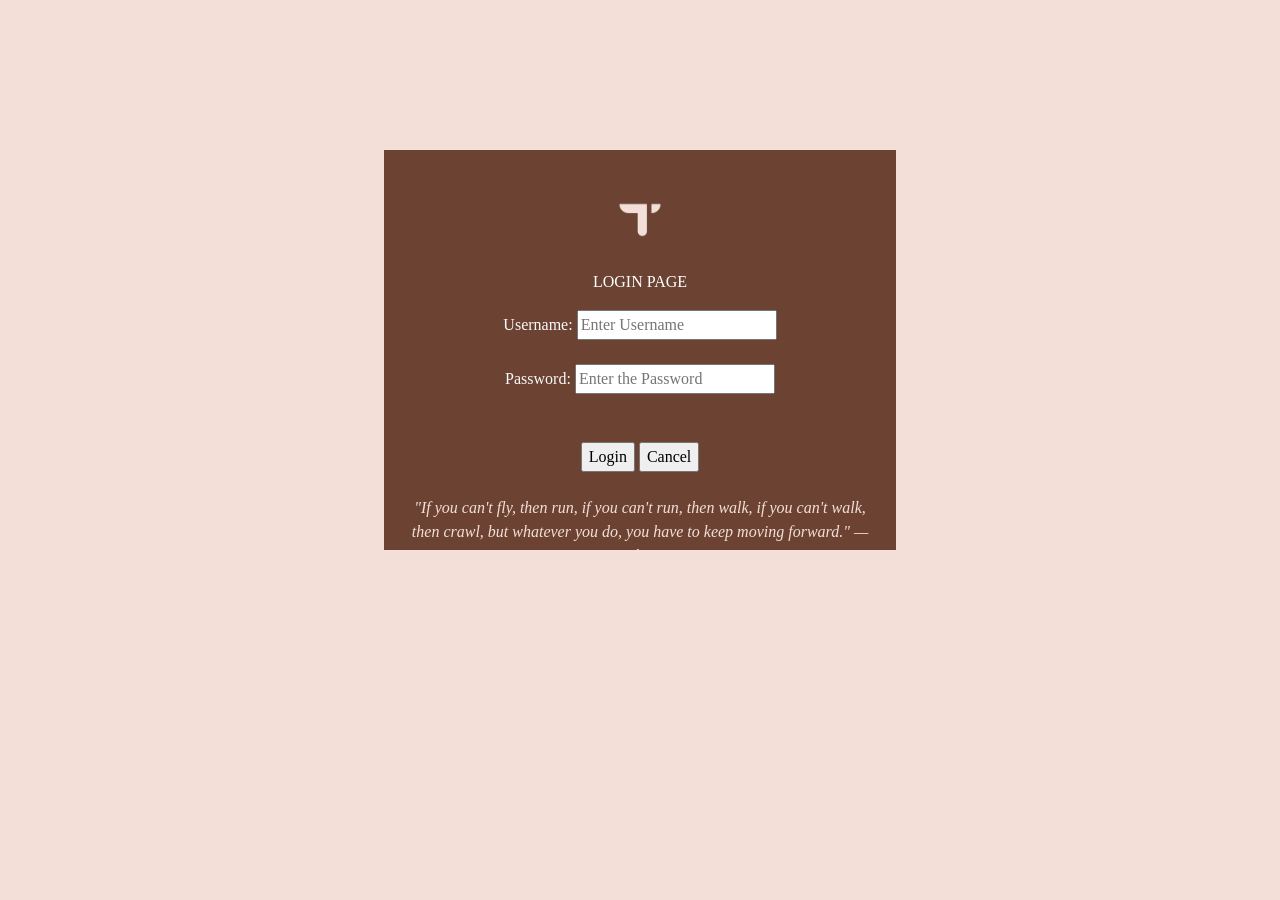
==== index.html @ dcae2e48 "Update index.html" ====
<!DOCTYPE html>
<html lang="en">
<head>
    <meta charset="UTF-8">
    <meta name="viewport" content="width=device-width, initial-scale=1.0">
    <title>TTT Login Page</title>
    <link href="https://cdn.jsdelivr.net/npm/bootstrap@5.3.3/dist/css/bootstrap.min.css" rel="stylesheet">

    <style>
.container{background-color:rgb(108, 67, 50);
    height: 400px;
    max-width: 40%;
    text-align: center;
    font-family: 'Times New Roman', Times, serif;
    padding: 20px;
    margin-top: 150px;
}

body{background-color: rgb(243, 223, 216);}

.input{
    color: #ffffff;
}
.logo{
    border-radius: 8px;
    max-width: 80%;
    height: 100px;
}
.quote{
    font-style: italic;
    color: rgb(243, 223, 216)
}
    </style>
</head>
<body>
    
<div class="container">
    <img src="TLOGO.jpg" class="logo">
  <p class="input"> LOGIN PAGE </p>
   <form onsubmit="authenticate()">

        <label class="text-light">Username: </label>
        <input type="" id="user" placeholder="Enter Username" required>
        <br><br>
        <label class="text-light">Password: </label>
        <input type="text" id="pass" placeholder="Enter the Password" required>
<br><br><br>
        <input type="submit" value="Login" class="loginbtn">
        <input type="reset" value="Cancel" class="cancelbtn">
      </form>
<br>
<p class="quote"> "If you can't fly, then run, if you can't run, then walk, 
    if you can't walk, then crawl, but whatever you do, you have to keep moving forward." — Martin Luther King, Jr. </p>
    <br>
</div>
   <script> 

        function authenticate(){
            var username = document.getElementById('user').value;
            var password = document.getElementById('pass')value;

            if(username === 'TTTsahur' && password !== '676767'){
                alert ("Welcome" + username);
                window.location.href = "dashboard.html";
                return false;
            }else {
                alert ("Invalid user");
                return false;
            }
        }

            if(password === '676767'){
                alert ("Welcome" + username);
            }else {
                alert ("Invalid Password!");
            }
        }
    </script>
   
</script>
<script src="https://cdn.jsdelivr.net/npm/bootstrap@5.3.3/dist/js/bootstrap.bundle.min.js"></script>
</body>
</html>
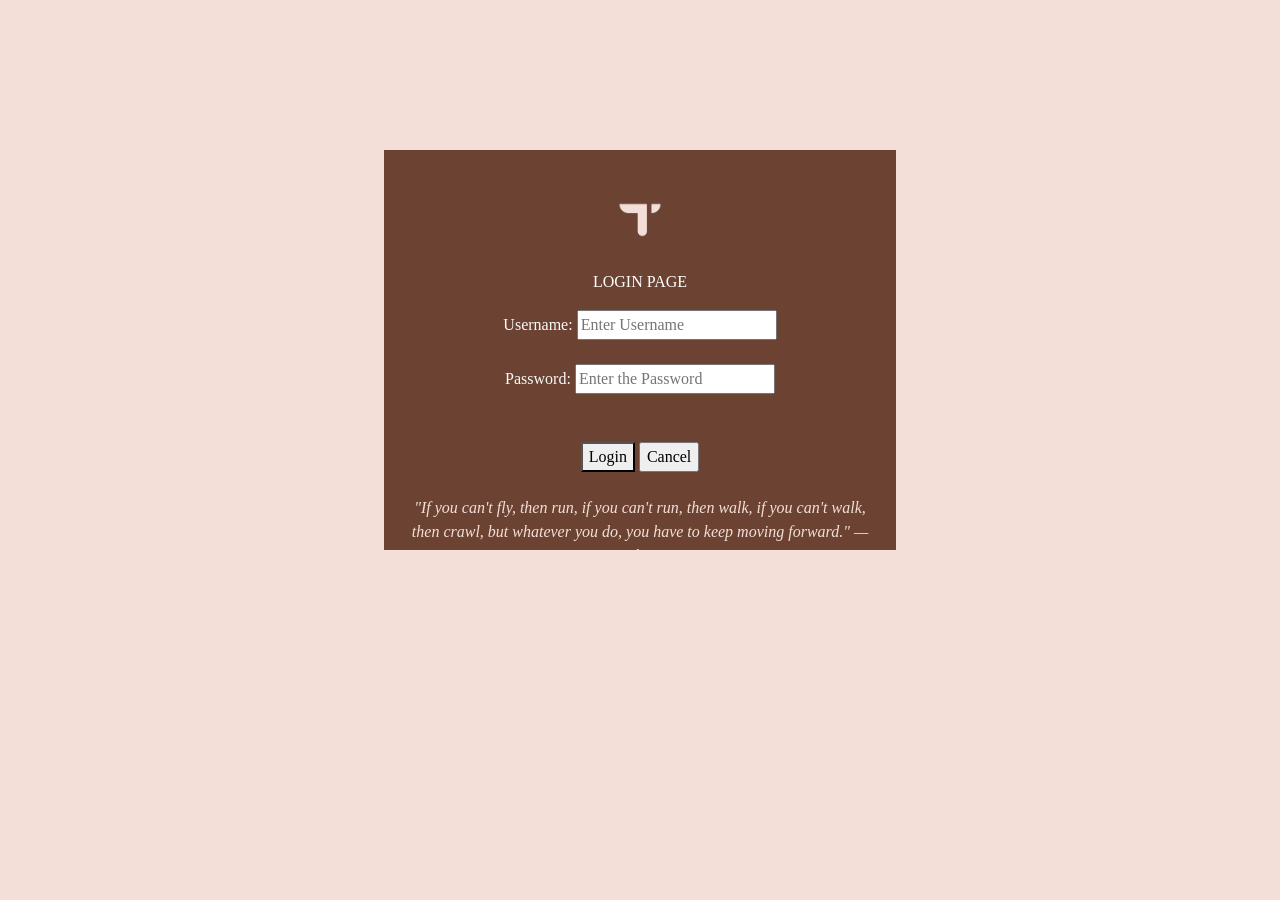
==== commit 20f24d62: "Update index.html" ====
--- a/index.html
+++ b/index.html
@@ -45,7 +45,7 @@
         <label class="text-light">Password: </label>
         <input type="text" id="pass" placeholder="Enter the Password" required>
 <br><br><br>
-        <input type="submit" value="Login" class="loginbtn">
+      <button type="button" onclick="authenticate()">Login</button>
         <input type="reset" value="Cancel" class="cancelbtn">
       </form>
 <br>
@@ -55,26 +55,20 @@
 </div>
    <script> 
 
-        function authenticate(){
+        function authenticate(event){
+            event.preventDefault(;
             var username = document.getElementById('user').value;
-            var password = document.getElementById('pass')value;
+            var password = document.getElementById('pass').value;
 
-            if(username === 'TTTsahur' && password !== '676767'){
+            if(username === 'TTTsahur' && password === '676767'){
                 alert ("Welcome" + username);
                 window.location.href = "dashboard.html";
-                return false;
             }else {
                 alert ("Invalid user");
-                return false;
             }
         }
 
-            if(password === '676767'){
-                alert ("Welcome" + username);
-            }else {
-                alert ("Invalid Password!");
-            }
-        }
+        
     </script>
    
 </script>
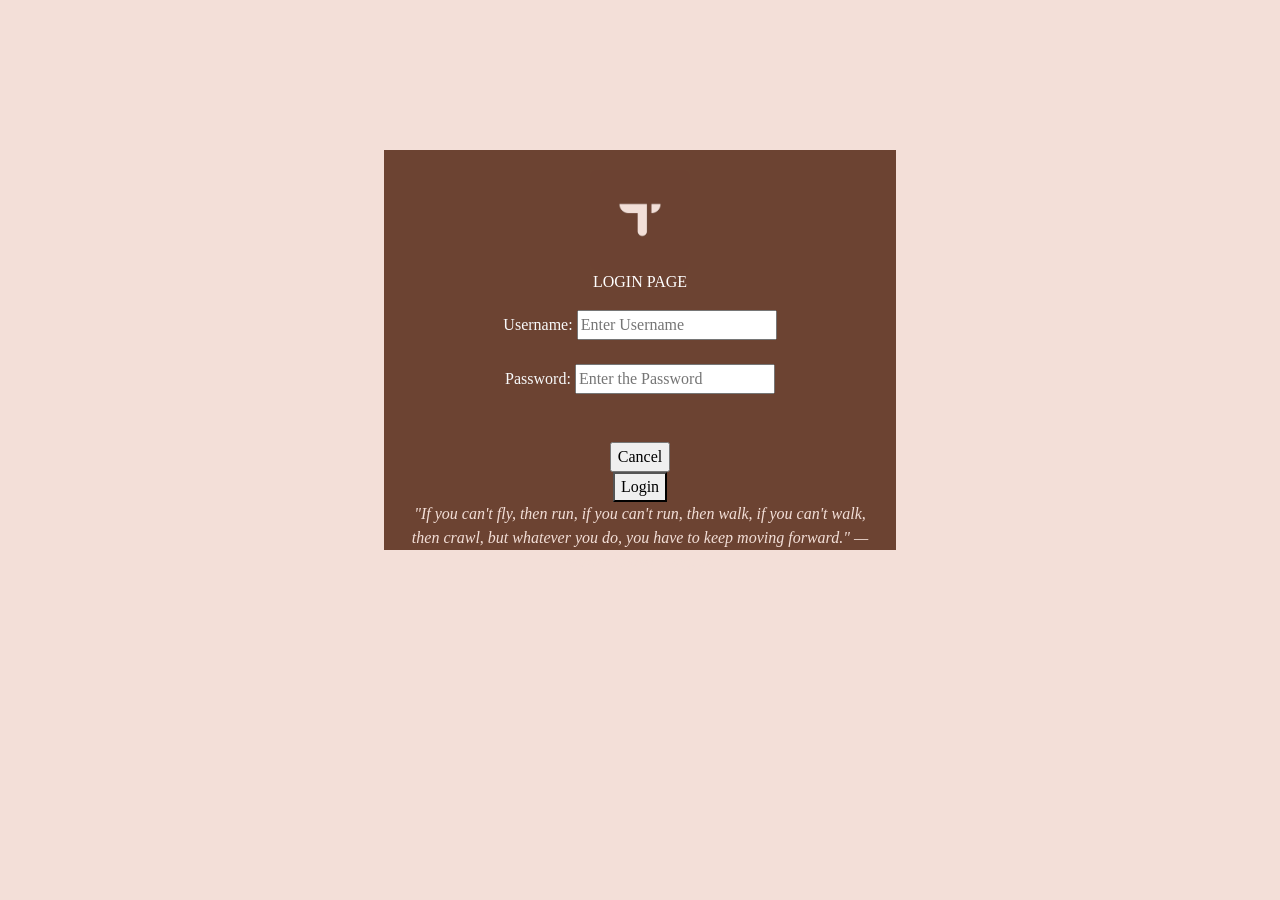
==== commit f1d7f411: "Update index.html" ====
--- a/index.html
+++ b/index.html
@@ -45,9 +45,9 @@
         <label class="text-light">Password: </label>
         <input type="text" id="pass" placeholder="Enter the Password" required>
 <br><br><br>
+        <input type="reset" value="Cancel" class="cancelbtn">
+   </form>
       <button type="button" onclick="authenticate()">Login</button>
-        <input type="reset" value="Cancel" class="cancelbtn">
-      </form>
 <br>
 <p class="quote"> "If you can't fly, then run, if you can't run, then walk, 
     if you can't walk, then crawl, but whatever you do, you have to keep moving forward." — Martin Luther King, Jr. </p>
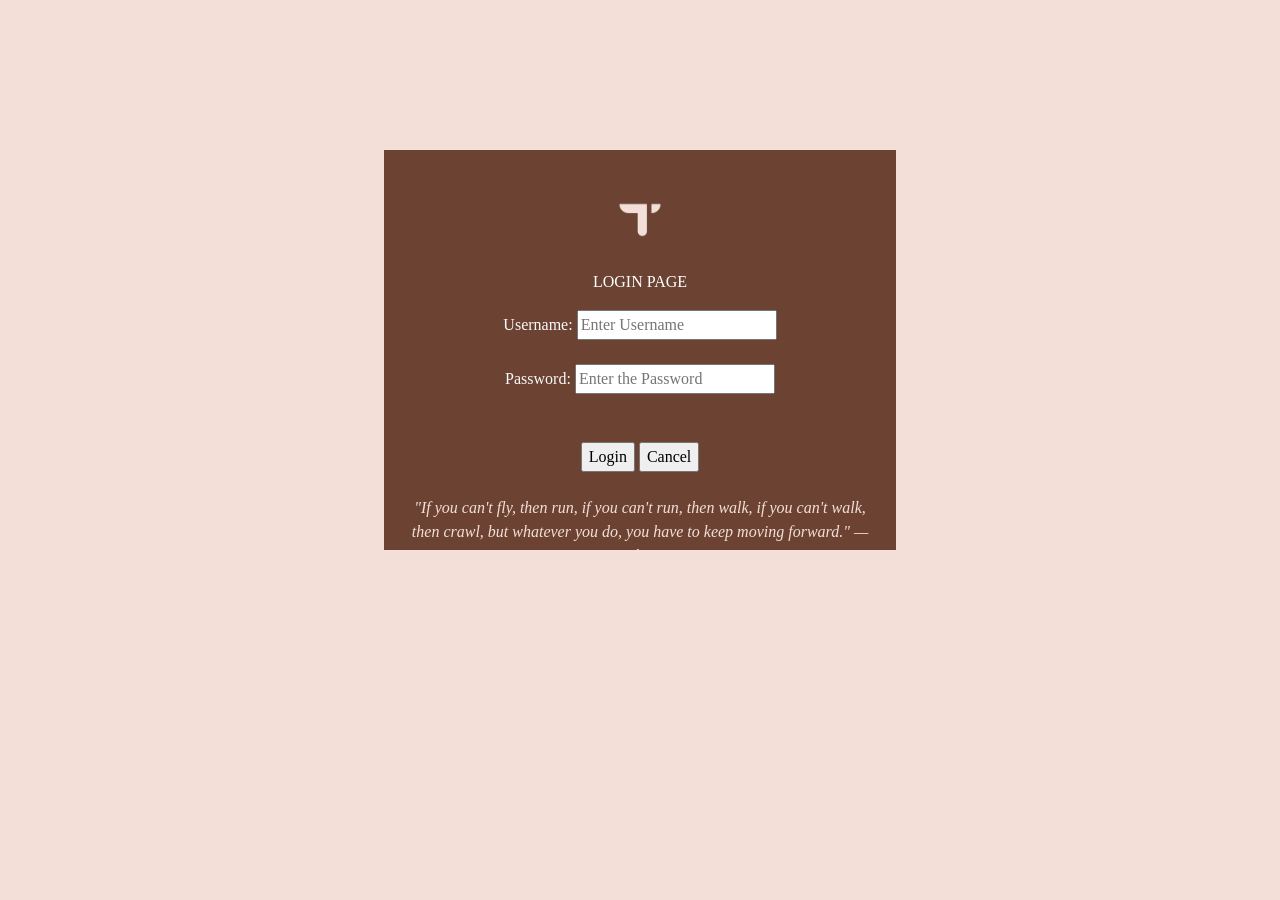
==== commit b5b143f0: "Update index.html" ====
--- a/index.html
+++ b/index.html
@@ -45,9 +45,9 @@
         <label class="text-light">Password: </label>
         <input type="text" id="pass" placeholder="Enter the Password" required>
 <br><br><br>
+        <input type="submit" value="Login" class="loginbtn">
         <input type="reset" value="Cancel" class="cancelbtn">
-   </form>
-      <button type="button" onclick="authenticate()">Login</button>
+      </form>
 <br>
 <p class="quote"> "If you can't fly, then run, if you can't run, then walk, 
     if you can't walk, then crawl, but whatever you do, you have to keep moving forward." — Martin Luther King, Jr. </p>
@@ -55,8 +55,7 @@
 </div>
    <script> 
 
-        function authenticate(event){
-            event.preventDefault(;
+        function authenticate(){
             var username = document.getElementById('user').value;
             var password = document.getElementById('pass').value;
 
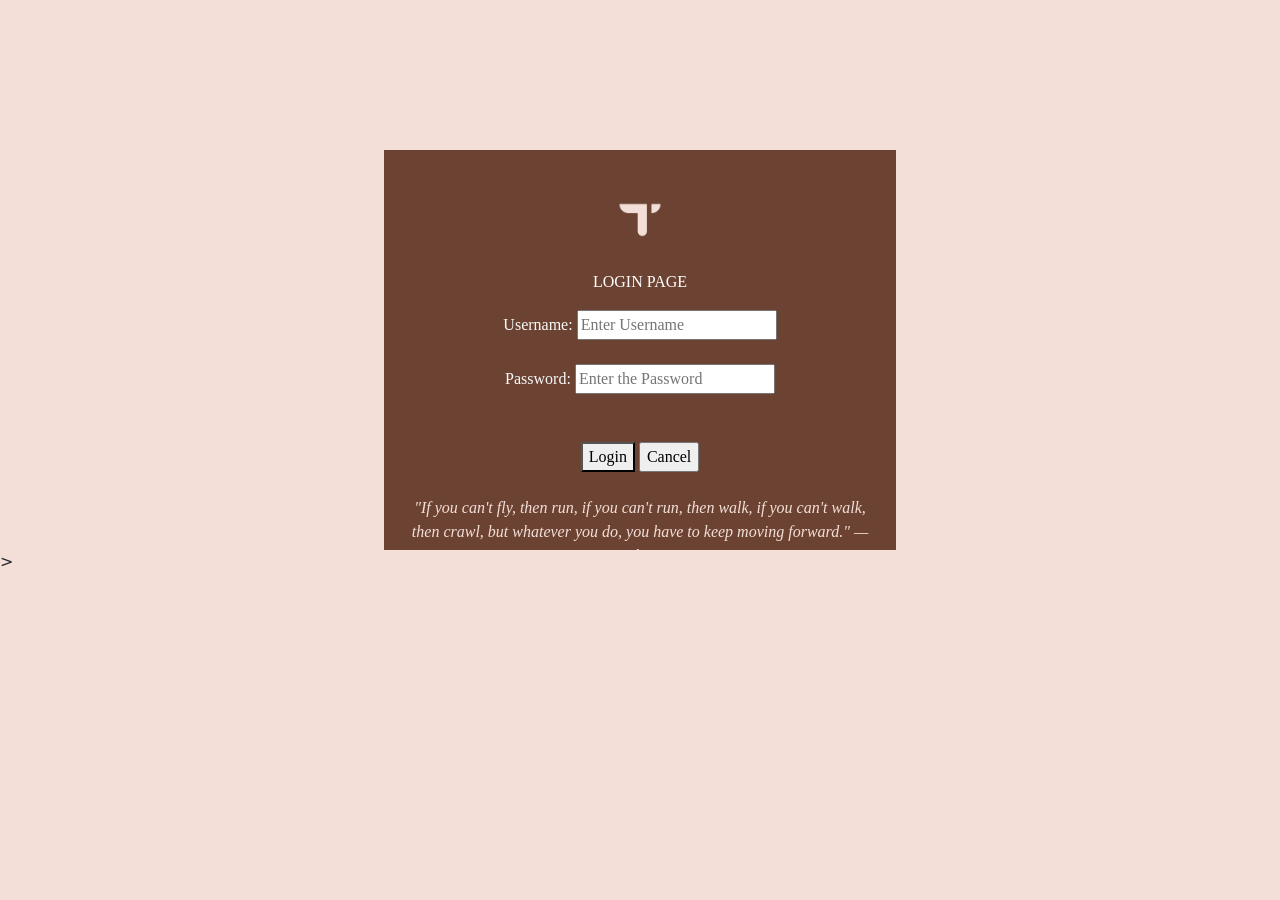
==== commit 170b9501: "Update index.html" ====
--- a/index.html
+++ b/index.html
@@ -37,7 +37,7 @@
 <div class="container">
     <img src="TLOGO.jpg" class="logo">
   <p class="input"> LOGIN PAGE </p>
-   <form onsubmit="authenticate()">
+   <form>
 
         <label class="text-light">Username: </label>
         <input type="" id="user" placeholder="Enter Username" required>
@@ -45,7 +45,7 @@
         <label class="text-light">Password: </label>
         <input type="text" id="pass" placeholder="Enter the Password" required>
 <br><br><br>
-        <input type="submit" value="Login" class="loginbtn">
+     <button type="button" onclick="authenticate()">Login</button>
         <input type="reset" value="Cancel" class="cancelbtn">
       </form>
 <br>
@@ -73,4 +73,4 @@
 </script>
 <script src="https://cdn.jsdelivr.net/npm/bootstrap@5.3.3/dist/js/bootstrap.bundle.min.js"></script>
 </body>
-</html>
+</html>>
